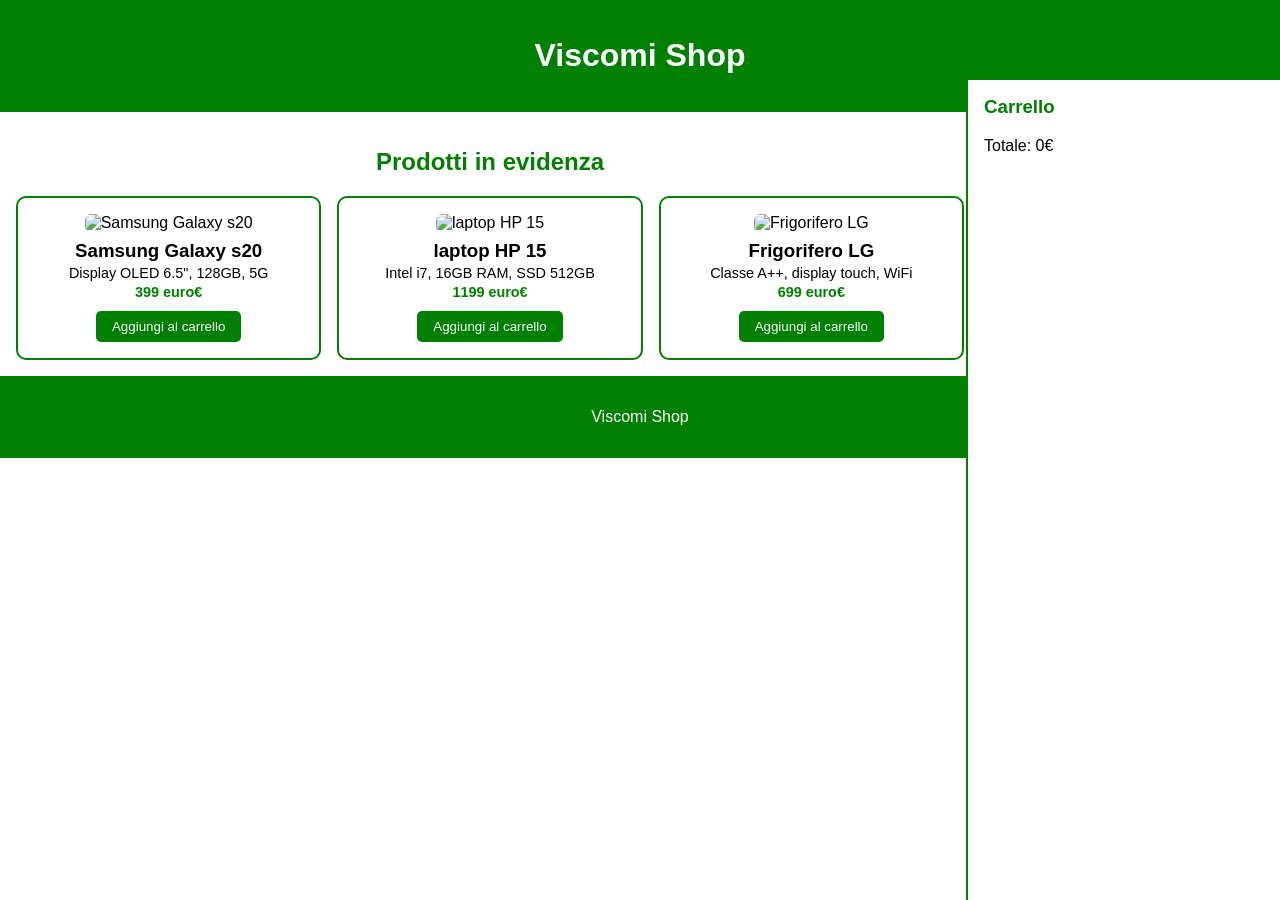
==== index.html @ be335cc9 "Add files via upload" ====
<!DOCTYPE html>
<html lang="it">
<head>
  <meta charset="UTF-8">
  <meta name="viewport" content="width=device-width, initial-scale=1.0">
  <title>Vetrina E-Commerce</title>
  <link rel="stylesheet" href="style.css">
</head>
<body>
  <header>
    <h1>Viscomi Shop</h1>
  </header>

  <main>
    <h2>Prodotti in evidenza</h2>
    <div id="vetrina" class="grid"></div>
  </main>

  <aside id="carrello">
    <h3>Carrello</h3>
    <ul id="lista-carrello"></ul>
    <p id="totale">Totale: 0€</p>
  </aside>

  <footer>
    <p>Viscomi Shop</p>
  </footer>
  <script>
    const container = document.getElementById('vetrina');
    const listaCarrello = document.getElementById('lista-carrello');
    const totaleElemento = document.getElementById('totale');
    let totale = 0;
  
    function aggiungiAlCarrello(prodotto) {
      const li = document.createElement('li');
      li.textContent = prodotto.nome + ' - ' + prodotto.prezzo + '€';
      listaCarrello.appendChild(li);
  
      totale += parseFloat(prodotto.prezzo);
      totaleElemento.textContent = 'Totale: ' + totale.toFixed(2) + '€';
    }
  
    fetch('prodotti.json')
      .then(function(response) {
        return response.json();
      })
      .then(function(prodotti) {
        prodotti.forEach(function(prodotto) {
          const card = document.createElement('div');
          card.className = 'card';
          card.innerHTML = 
            '<img src="' + prodotto.immagine + '" alt="' + prodotto.nome + '">' +
            '<h3>' + prodotto.nome + '</h3>' +
            '<p>' + prodotto.descrizione + '</p>' +
            '<p class="price">' + prodotto.prezzo + '€</p>' +
            '<button class="btn">Aggiungi al carrello</button>';
  
          const bottone = card.querySelector('button');
          bottone.addEventListener('click', function() {
            aggiungiAlCarrello(prodotto);
          });
  
          container.appendChild(card);
        });
      })
      .catch(function(error) {
        console.error('Errore nel caricamento prodotti:', error);
      });
  </script>
</body>
</html>
---- style.css ----
body {
  margin: 0;
  font-family: Arial, sans-serif;
  background-color: white;
  color: black;
  display: flex;
  flex-direction: column;
}

header {
  background-color: green;
  color: white;
  padding: 1rem;
  text-align: center;
}

nav ul {
  list-style: none;
  display: flex;
  justify-content: space-around;
  padding: 0;
  margin: 0;
}

nav a {
  color: white;
  text-decoration: none;
  font-weight: bold;
}

main {
  padding: 1rem;
  margin-right: 300px;
  text-align: center;
}

h2 {
  text-align: center;
  color: green;
}

.grid {
  display: grid;
  grid-template-columns: repeat(auto-fill, minmax(250px, 1fr));
  gap: 1rem;
  margin-top: 1rem;
}

.card {
  background-color: white;
  border: 2px solid green;
  border-radius: 10px;
  padding: 1rem;

}

.card:hover {
  transform: scale(1.02);
}

.card img {
  max-width: 100%;
  height: auto;
  border-radius: 6px;
}

.card h3 {
  margin: 0.5rem 0 0.2rem;
}

.card p {
  font-size: 0.9rem;
  margin: 0.2rem 0;
}

.price {
  font-weight: bold;
  color: green;
}

.btn {
  display: inline-block;
  margin-top: 0.5rem;
  padding: 0.5rem 1rem;
  background-color: green;
  color: white;
  border: none;
  border-radius: 5px;
  cursor: pointer;
}

footer {
  text-align: center;
  padding: 1rem;
  background-color: green;
  color: white;
  margin-top: auto;
}

#carrello {
  position: fixed;
  right: 0;
  top: 80px;
  width: 280px;
  background-color: white;
  border-left: 2px solid green;
  padding: 1rem;
  height: calc(100% - 80px);
  overflow-y: auto;

}

#carrello h3 {
  color: green;
  margin-top: 0;
}

#lista-carrello {
  list-style: none;
  padding-left: 0;
  margin: 0 0 1rem 0;
}
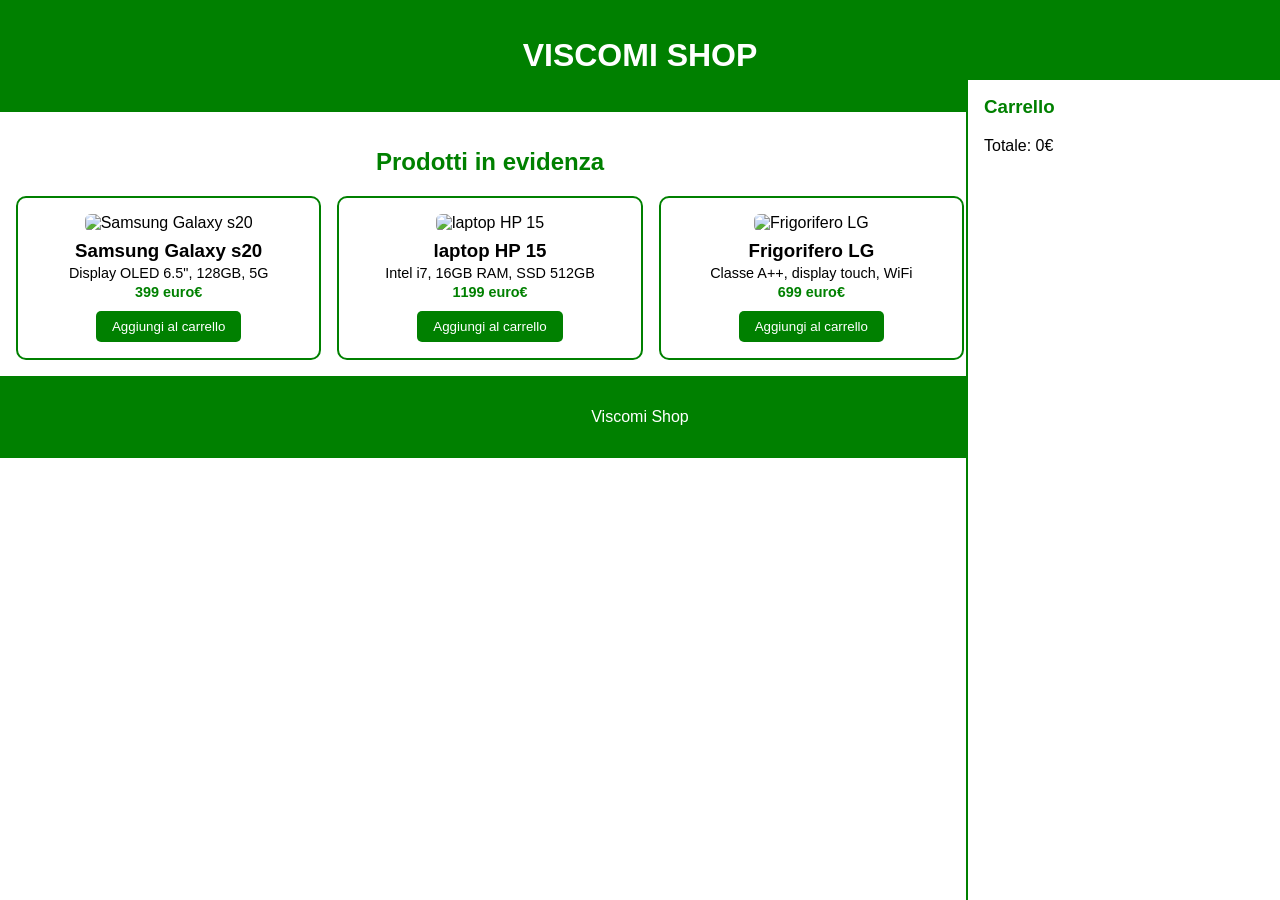
==== commit d59785bf: "Update index.html" ====
--- a/index.html
+++ b/index.html
@@ -8,7 +8,7 @@
 </head>
 <body>
   <header>
-    <h1>Viscomi Shop</h1>
+    <h1>VISCOMI SHOP</h1>
   </header>
 
   <main>
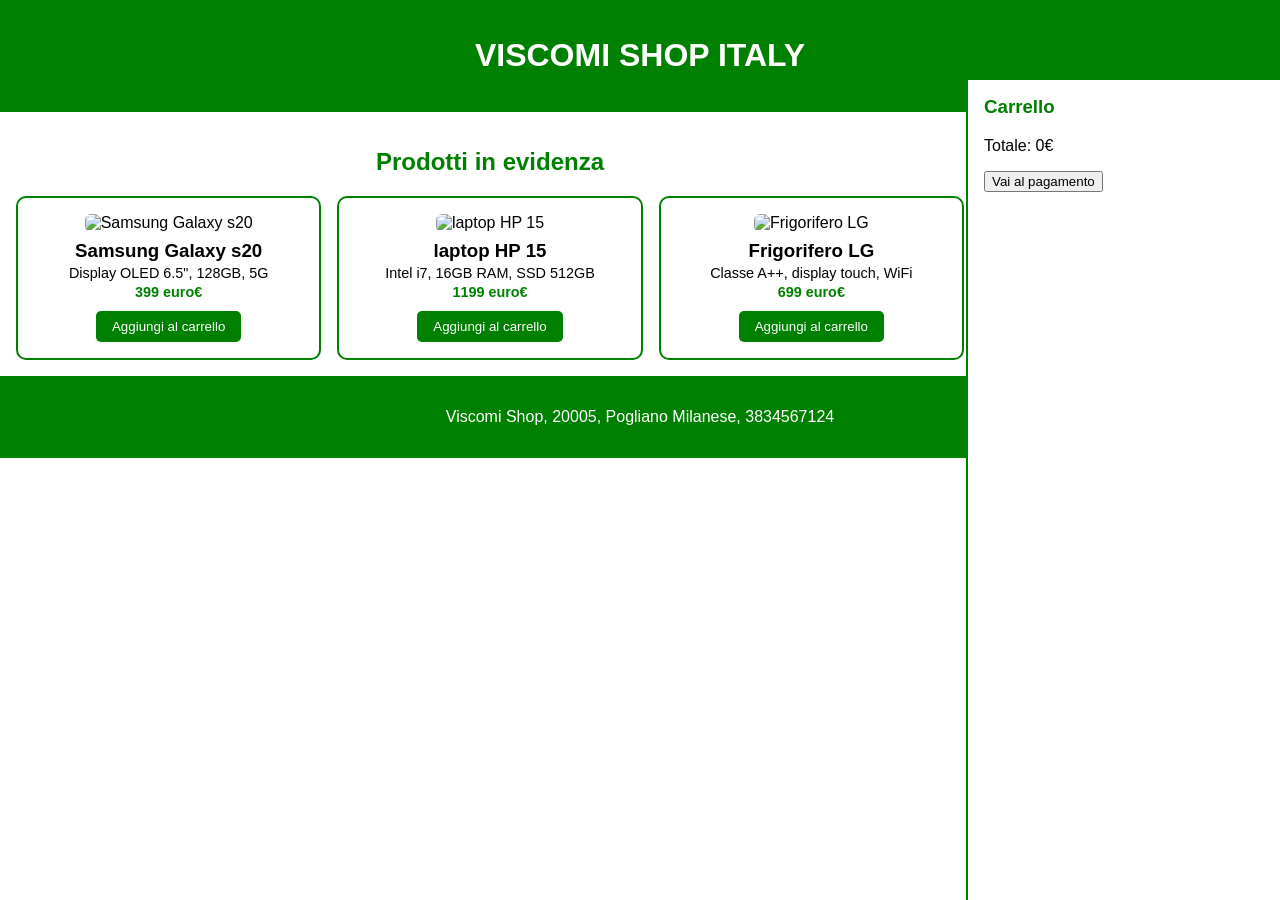
==== commit 2b2a4cfa: "Update index.html" ====
--- a/index.html
+++ b/index.html
@@ -1,14 +1,14 @@
 <!DOCTYPE html>
 <html lang="it">
 <head>
-  <meta charset="UTF-8">
-  <meta name="viewport" content="width=device-width, initial-scale=1.0">
+  <meta charset="UTF-8" />
+  <meta name="viewport" content="width=device-width, initial-scale=1.0"/>
   <title>Vetrina E-Commerce</title>
-  <link rel="stylesheet" href="style.css">
+  <link rel="stylesheet" href="style.css" />
 </head>
 <body>
   <header>
-    <h1>VISCOMI SHOP</h1>
+    <h1>VISCOMI SHOP ITALY</h1>
   </header>
 
   <main>
@@ -20,26 +20,32 @@
     <h3>Carrello</h3>
     <ul id="lista-carrello"></ul>
     <p id="totale">Totale: 0€</p>
+    <button id="checkout">Vai al pagamento</button>
   </aside>
 
   <footer>
-    <p>Viscomi Shop</p>
+    <p>Viscomi Shop, 20005, Pogliano Milanese, 3834567124</p>
   </footer>
+
   <script>
     const container = document.getElementById('vetrina');
     const listaCarrello = document.getElementById('lista-carrello');
     const totaleElemento = document.getElementById('totale');
     let totale = 0;
-  
+
     function aggiungiAlCarrello(prodotto) {
       const li = document.createElement('li');
       li.textContent = prodotto.nome + ' - ' + prodotto.prezzo + '€';
       listaCarrello.appendChild(li);
-  
+
       totale += parseFloat(prodotto.prezzo);
       totaleElemento.textContent = 'Totale: ' + totale.toFixed(2) + '€';
     }
-  
+
+    document.getElementById('checkout').addEventListener('click', function() {
+      window.location.href = 'pagamento.html';
+    });
+
     fetch('prodotti.json')
       .then(function(response) {
         return response.json();
@@ -48,18 +54,18 @@
         prodotti.forEach(function(prodotto) {
           const card = document.createElement('div');
           card.className = 'card';
-          card.innerHTML = 
+          card.innerHTML =
             '<img src="' + prodotto.immagine + '" alt="' + prodotto.nome + '">' +
             '<h3>' + prodotto.nome + '</h3>' +
             '<p>' + prodotto.descrizione + '</p>' +
             '<p class="price">' + prodotto.prezzo + '€</p>' +
             '<button class="btn">Aggiungi al carrello</button>';
-  
+
           const bottone = card.querySelector('button');
           bottone.addEventListener('click', function() {
             aggiungiAlCarrello(prodotto);
           });
-  
+
           container.appendChild(card);
         });
       })
@@ -69,3 +75,4 @@
   </script>
 </body>
 </html>
+
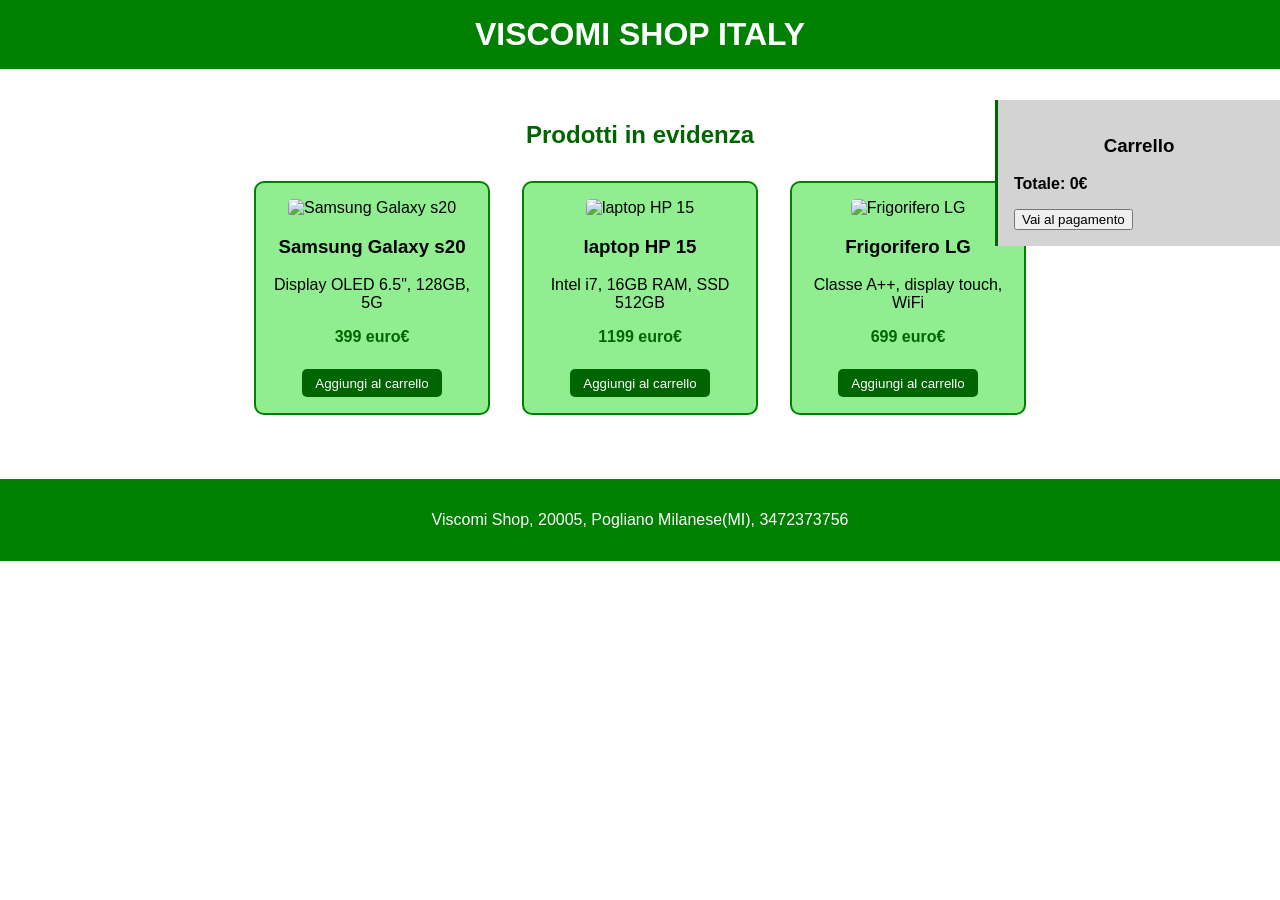
==== commit 3c83713b: "Update index.html" ====
--- a/index.html
+++ b/index.html
@@ -1,10 +1,10 @@
 <!DOCTYPE html>
 <html lang="it">
 <head>
-  <meta charset="UTF-8" />
-  <meta name="viewport" content="width=device-width, initial-scale=1.0"/>
-  <title>Vetrina E-Commerce</title>
-  <link rel="stylesheet" href="style.css" />
+  <meta charset="UTF-8">
+  <meta name="viewport" content="width=device-width, initial-scale=1.0">
+  <title>Viscomi Shop</title>
+  <link rel="stylesheet" href="style.css">
 </head>
 <body>
   <header>
@@ -20,11 +20,11 @@
     <h3>Carrello</h3>
     <ul id="lista-carrello"></ul>
     <p id="totale">Totale: 0€</p>
-    <button id="checkout">Vai al pagamento</button>
+    <a href="pagamento.html"><button id="paga">Vai al pagamento</button></a>
   </aside>
 
   <footer>
-    <p>Viscomi Shop, 20005, Pogliano Milanese, 3834567124</p>
+    <p>Viscomi Shop, 20005, Pogliano Milanese(MI), 3472373756</p>
   </footer>
 
   <script>
@@ -41,10 +41,6 @@
       totale += parseFloat(prodotto.prezzo);
       totaleElemento.textContent = 'Totale: ' + totale.toFixed(2) + '€';
     }
-
-    document.getElementById('checkout').addEventListener('click', function() {
-      window.location.href = 'pagamento.html';
-    });
 
     fetch('prodotti.json')
       .then(function(response) {
@@ -76,3 +72,4 @@
 </body>
 </html>
 
+
--- a/style.css
+++ b/style.css
@@ -1,122 +1,135 @@
 body {
+  font-family: Verdana, sans-serif;
   margin: 0;
-  font-family: Arial, sans-serif;
+  padding: 0;
   background-color: white;
   color: black;
-  display: flex;
-  flex-direction: column;
+  text-align: center;
 }
 
 header {
   background-color: green;
   color: white;
-  padding: 1rem;
-  text-align: center;
+  padding: 1em;
+}
+
+header h1 {
+  margin: 0;
 }
 
 nav ul {
   list-style: none;
-  display: flex;
-  justify-content: space-around;
   padding: 0;
-  margin: 0;
+  margin-top: 1em;
 }
 
-nav a {
+nav ul li {
+  display: inline;
+  margin: 0 1em;
+}
+
+nav ul li a {
   color: white;
   text-decoration: none;
   font-weight: bold;
 }
 
 main {
-  padding: 1rem;
-  margin-right: 300px;
-  text-align: center;
+  padding: 2em;
 }
 
 h2 {
-  text-align: center;
-  color: green;
+  color: darkgreen;
 }
 
+/* Vetrina prodotti */
 .grid {
-  display: grid;
-  grid-template-columns: repeat(auto-fill, minmax(250px, 1fr));
-  gap: 1rem;
-  margin-top: 1rem;
+  display: flex;
+  flex-wrap: wrap;
+  justify-content: center;
+  gap: 2em;
+  margin-top: 2em;
 }
 
 .card {
-  background-color: white;
   border: 2px solid green;
+  padding: 1em;
+  width: 200px;
+  text-align: center;
+  background-color: lightgreen;
   border-radius: 10px;
-  padding: 1rem;
-
-}
-
-.card:hover {
-  transform: scale(1.02);
 }
 
 .card img {
-  max-width: 100%;
+  width: 100%;
   height: auto;
-  border-radius: 6px;
-}
-
-.card h3 {
-  margin: 0.5rem 0 0.2rem;
-}
-
-.card p {
-  font-size: 0.9rem;
-  margin: 0.2rem 0;
+  border-radius: 5px;
 }
 
 .price {
   font-weight: bold;
-  color: green;
+  color: darkgreen;
 }
 
 .btn {
-  display: inline-block;
-  margin-top: 0.5rem;
-  padding: 0.5rem 1rem;
-  background-color: green;
+  background-color: darkgreen;
   color: white;
   border: none;
+  padding: 0.5em 1em;
+  cursor: pointer;
+  margin-top: 0.5em;
   border-radius: 5px;
-  cursor: pointer;
 }
 
-footer {
-  text-align: center;
-  padding: 1rem;
+.btn:hover {
   background-color: green;
-  color: white;
-  margin-top: auto;
 }
 
 #carrello {
   position: fixed;
   right: 0;
-  top: 80px;
-  width: 280px;
-  background-color: white;
-  border-left: 2px solid green;
-  padding: 1rem;
-  height: calc(100% - 80px);
-  overflow-y: auto;
-
+  top: 100px;
+  width: 250px;
+  background-color: lightgrey;
+  padding: 1em;
+  border-left: 3px solid darkgreen;
+  text-align: left;
 }
 
 #carrello h3 {
-  color: green;
-  margin-top: 0;
+  text-align: center;
 }
 
 #lista-carrello {
   list-style: none;
-  padding-left: 0;
-  margin: 0 0 1rem 0;
+  padding: 0;
 }
+
+#totale {
+  font-weight: bold;
+  margin-top: 1em;
+}
+
+#checkout {
+  background-color: green;
+  color: white;
+  border: none;
+  padding: 0.5em 1em;
+  cursor: pointer;
+  width: 100%;
+  margin-top: 1em;
+  border-radius: 5px;
+}
+
+#checkout:hover {
+  background-color: darkgreen;
+}
+
+footer {
+  background-color: green;
+  color: white;
+  padding: 1em;
+  position: relative;
+  margin-top: 2em;
+}
+
